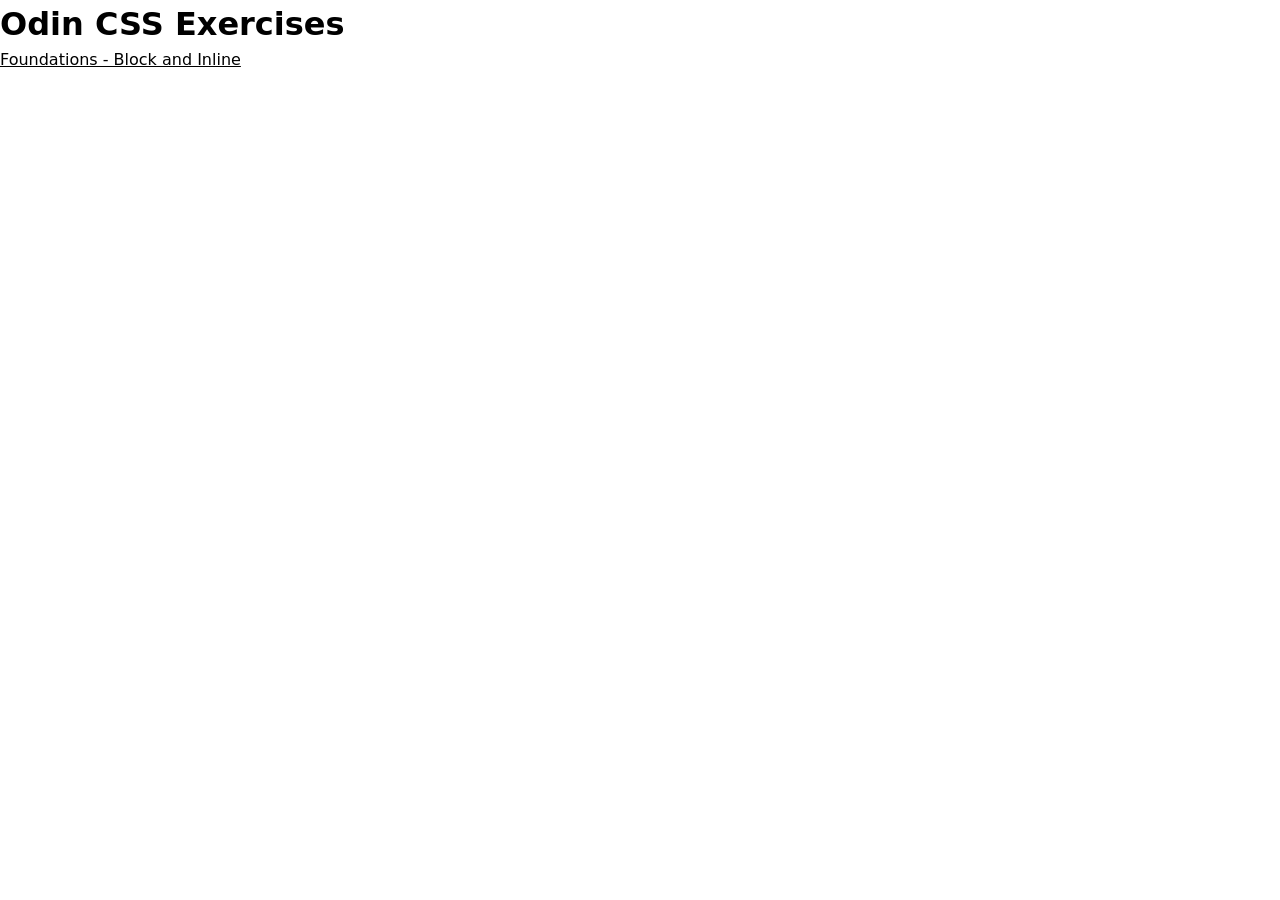
==== index.html @ 81c67097 "Add index file and assets dir Add index file to set up for easier navigation of directory when viewi" ====
<!doctype html>
<html lang="en">
    <head>
        <meta charset="UTF-8" />
        <meta name="viewport" content="width=device-width, initial-scale=1" />
        <meta name="description" content="template" />
        <title>Odin CSS Exercises</title>
        <link href="assets/css/w3ref-min.css" rel="stylesheet" />
        <link href="assets/css/index.css" rel="stylesheet" />
    </head>
    <body>
        <header>
            <h1>Odin CSS Exercises</h1>
            <nav>
                <ul>
                    <li>
                        <a href="foundations/block-and-inline/"
                            >Foundations - Block and Inline</a
                        >
                    </li>
                </ul>
            </nav>
        </header>
    </body>
</html>
---- assets/css/w3ref-min.css ----
/*
Source: https://www.w3reference.com/blog/minimal-css-reset/
*/

/* Apply border-box to all elements */
*,
*::before,
*::after {
    box-sizing: border-box;
}

/* Reset margins and paddings */
* {
    margin: 0;
    padding: 0;
}

/* Remove list styling */
ul,
ol {
    list-style: none;
    padding-left: 0;
}

/* Base typography */
body {
    font-family:
        system-ui,
        -apple-system,
        BlinkMacSystemFont,
        "Segoe UI",
        Roboto,
        sans-serif;
    font-size: 1rem; /* 16px by default (respects user zoom) */
    line-height: 1.5; /* Improves readability */
}

/* Responsive media */
img,
video,
canvas,
svg {
    max-width: 100%;
    height: auto; /* Preserve aspect ratio */
    display: block; /* Remove inline spacing (e.g., bottom margin) */
}

/* Form consistency */
button,
input,
select,
textarea {
    font-family: inherit; /* Inherit body font */
    font-size: inherit; /* Inherit body font size */
    line-height: inherit; /* Inherit line height */
}

/* Remove default button styling */
button {
    border: none;
    background: transparent;
    cursor: pointer;
}

/* Link styles */
a {
    color: inherit; /* Inherit parent text color */
    text-decoration: underline; /* Keep underline for accessibility */
}
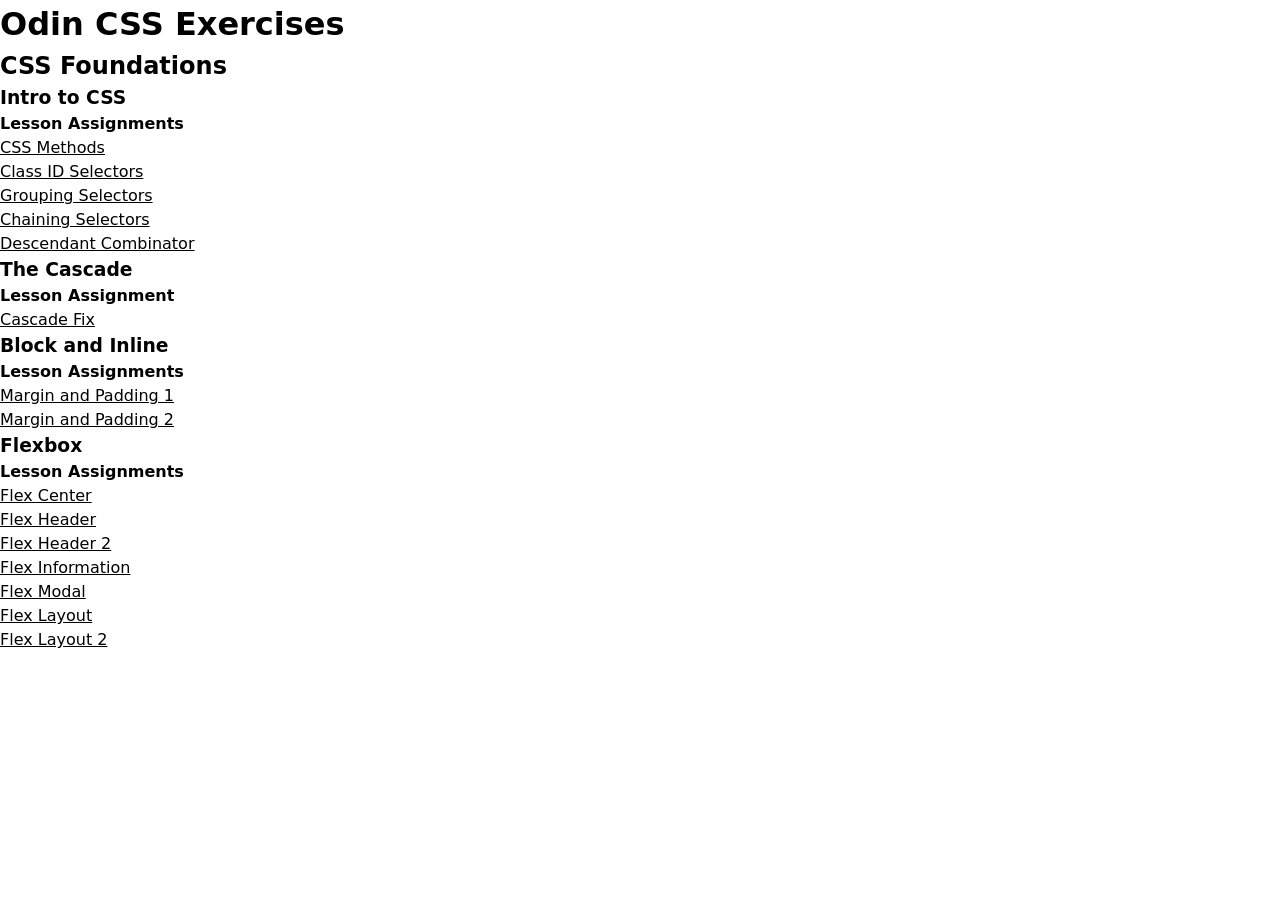
==== commit 8bb1da0f: "Add headings and links to other exercises" ====
--- a/index.html
+++ b/index.html
@@ -9,17 +9,90 @@
         <link href="assets/css/index.css" rel="stylesheet" />
     </head>
     <body>
-        <header>
-            <h1>Odin CSS Exercises</h1>
-            <nav>
-                <ul>
-                    <li>
-                        <a href="foundations/block-and-inline/"
-                            >Foundations - Block and Inline</a
-                        >
-                    </li>
-                </ul>
-            </nav>
-        </header>
+        <h1>Odin CSS Exercises</h1>
+        <h2>CSS Foundations</h2>
+        <h3>Intro to CSS</h3>
+        <h4>Lesson Assignments</h4>
+        <ul>
+            <li>
+                <a href="foundations/intro-to-css/01-css-methods/"
+                    >CSS Methods</a
+                >
+            </li>
+            <li>
+                <a href="foundations/intro-to-css/02-class-id-selectors/"
+                    >Class ID Selectors</a
+                >
+            </li>
+            <li>
+                <a href="foundations/intro-to-css/03-grouping-selectors/"
+                    >Grouping Selectors</a
+                >
+            </li>
+            <li>
+                <a href="foundations/intro-to-css/04-chaining-selectors/"
+                    >Chaining Selectors</a
+                >
+            </li>
+            <li>
+                <a href="foundations/intro-to-css/05-descendant-combinator/"
+                    >Descendant Combinator</a
+                >
+            </li>
+        </ul>
+        <h3>The Cascade</h3>
+        <h4>Lesson Assignment</h4>
+        <ul>
+            <li>
+                <a href="foundations/cascade/01-cascade-fix/">Cascade Fix</a>
+            </li>
+        </ul>
+        <h3>Block and Inline</h3>
+        <h4>Lesson Assignments</h4>
+        <ul>
+            <li>
+                <a href="foundations/block-and-inline/01-margin-and-padding-1/"
+                    >Margin and Padding 1</a
+                >
+            </li>
+            <li>
+                <a href="foundations/block-and-inline/02-margin-and-padding-2/"
+                    >Margin and Padding 2</a
+                >
+            </li>
+        </ul>
+        <section class="box">
+            <h3>Flexbox</h3>
+            <h4>Lesson Assignments</h4>
+            <ul>
+                <li>
+                    <a href="foundations/flex/01-flex-center/">Flex Center</a>
+                </li>
+                <li>
+                    <a href="foundations/flex/02-flex-header/">Flex Header</a>
+                </li>
+                <li>
+                    <a href="foundations/flex/03-flex-header-2/"
+                        >Flex Header 2</a
+                    >
+                </li>
+                <li>
+                    <a href="foundations/flex/04-flex-information/"
+                        >Flex Information</a
+                    >
+                </li>
+                <li>
+                    <a href="foundations/flex/05-flex-modal/">Flex Modal</a>
+                </li>
+                <li>
+                    <a href="foundations/flex/06-flex-layout/">Flex Layout</a>
+                </li>
+                <li>
+                    <a href="foundations/flex/07-flex-layout-2/"
+                        >Flex Layout 2</a
+                    >
+                </li>
+            </ul>
+        </section>
     </body>
 </html>
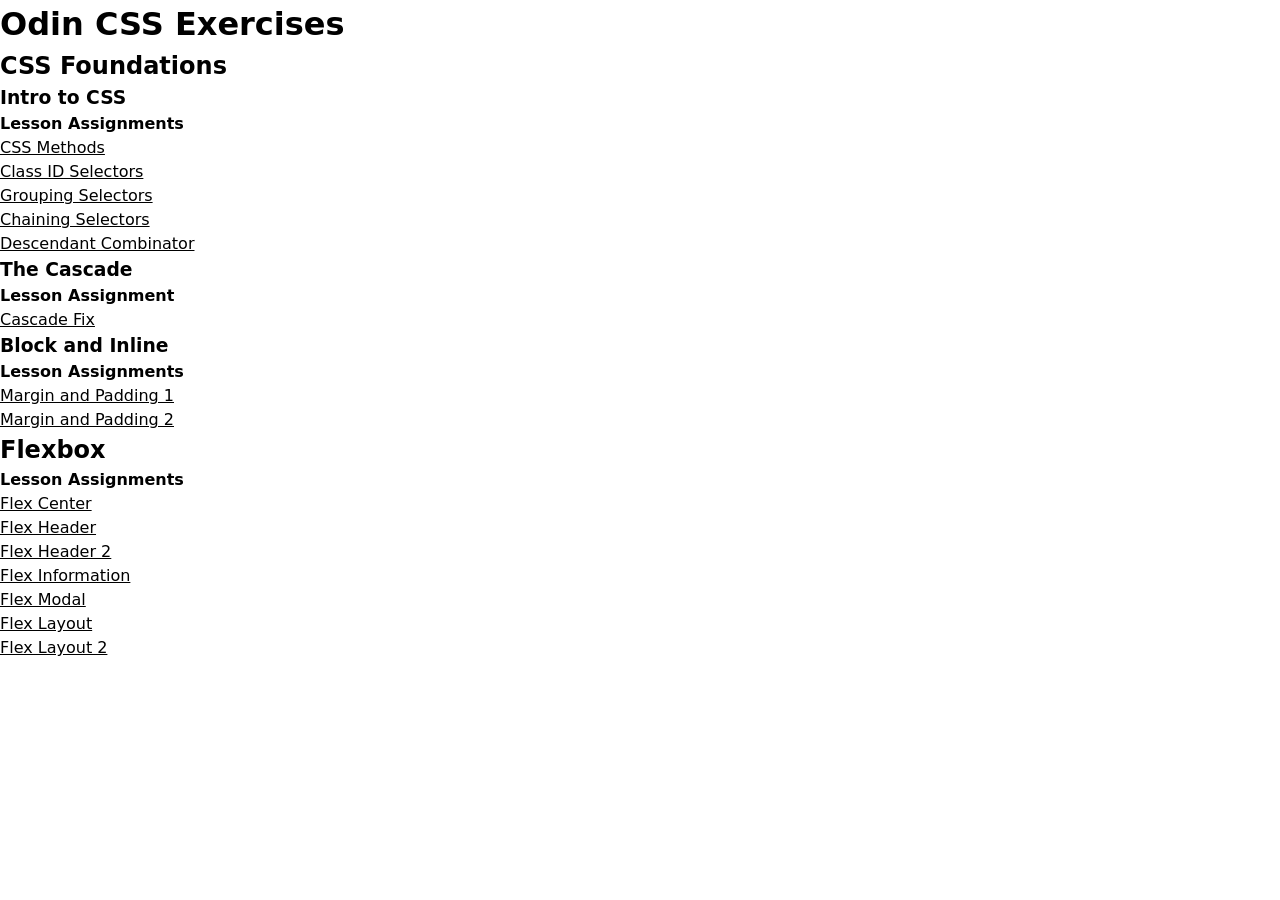
==== commit 43027340: "Add sections for reach heading Added sections so they can utilize either Flexbox or Grid for a sleek" ====
--- a/index.html
+++ b/index.html
@@ -11,58 +11,68 @@
     <body>
         <h1>Odin CSS Exercises</h1>
         <h2>CSS Foundations</h2>
-        <h3>Intro to CSS</h3>
-        <h4>Lesson Assignments</h4>
-        <ul>
-            <li>
-                <a href="foundations/intro-to-css/01-css-methods/"
-                    >CSS Methods</a
-                >
-            </li>
-            <li>
-                <a href="foundations/intro-to-css/02-class-id-selectors/"
-                    >Class ID Selectors</a
-                >
-            </li>
-            <li>
-                <a href="foundations/intro-to-css/03-grouping-selectors/"
-                    >Grouping Selectors</a
-                >
-            </li>
-            <li>
-                <a href="foundations/intro-to-css/04-chaining-selectors/"
-                    >Chaining Selectors</a
-                >
-            </li>
-            <li>
-                <a href="foundations/intro-to-css/05-descendant-combinator/"
-                    >Descendant Combinator</a
-                >
-            </li>
-        </ul>
-        <h3>The Cascade</h3>
-        <h4>Lesson Assignment</h4>
-        <ul>
-            <li>
-                <a href="foundations/cascade/01-cascade-fix/">Cascade Fix</a>
-            </li>
-        </ul>
-        <h3>Block and Inline</h3>
-        <h4>Lesson Assignments</h4>
-        <ul>
-            <li>
-                <a href="foundations/block-and-inline/01-margin-and-padding-1/"
-                    >Margin and Padding 1</a
-                >
-            </li>
-            <li>
-                <a href="foundations/block-and-inline/02-margin-and-padding-2/"
-                    >Margin and Padding 2</a
-                >
-            </li>
-        </ul>
         <section class="box">
-            <h3>Flexbox</h3>
+            <h3>Intro to CSS</h3>
+            <h4>Lesson Assignments</h4>
+            <ul>
+                <li>
+                    <a href="foundations/intro-to-css/01-css-methods/"
+                        >CSS Methods</a
+                    >
+                </li>
+                <li>
+                    <a href="foundations/intro-to-css/02-class-id-selectors/"
+                        >Class ID Selectors</a
+                    >
+                </li>
+                <li>
+                    <a href="foundations/intro-to-css/03-grouping-selectors/"
+                        >Grouping Selectors</a
+                    >
+                </li>
+                <li>
+                    <a href="foundations/intro-to-css/04-chaining-selectors/"
+                        >Chaining Selectors</a
+                    >
+                </li>
+                <li>
+                    <a href="foundations/intro-to-css/05-descendant-combinator/"
+                        >Descendant Combinator</a
+                    >
+                </li>
+            </ul>
+        </section>
+        <section class="box">
+            <h3>The Cascade</h3>
+            <h4>Lesson Assignment</h4>
+            <ul>
+                <li>
+                    <a href="foundations/cascade/01-cascade-fix/"
+                        >Cascade Fix</a
+                    >
+                </li>
+            </ul>
+        </section>
+        <section class="box">
+            <h3>Block and Inline</h3>
+            <h4>Lesson Assignments</h4>
+            <ul>
+                <li>
+                    <a
+                        href="foundations/block-and-inline/01-margin-and-padding-1/"
+                        >Margin and Padding 1</a
+                    >
+                </li>
+                <li>
+                    <a
+                        href="foundations/block-and-inline/02-margin-and-padding-2/"
+                        >Margin and Padding 2</a
+                    >
+                </li>
+            </ul>
+        </section>
+        <section class="box">
+            <h2>Flexbox</h2>
             <h4>Lesson Assignments</h4>
             <ul>
                 <li>
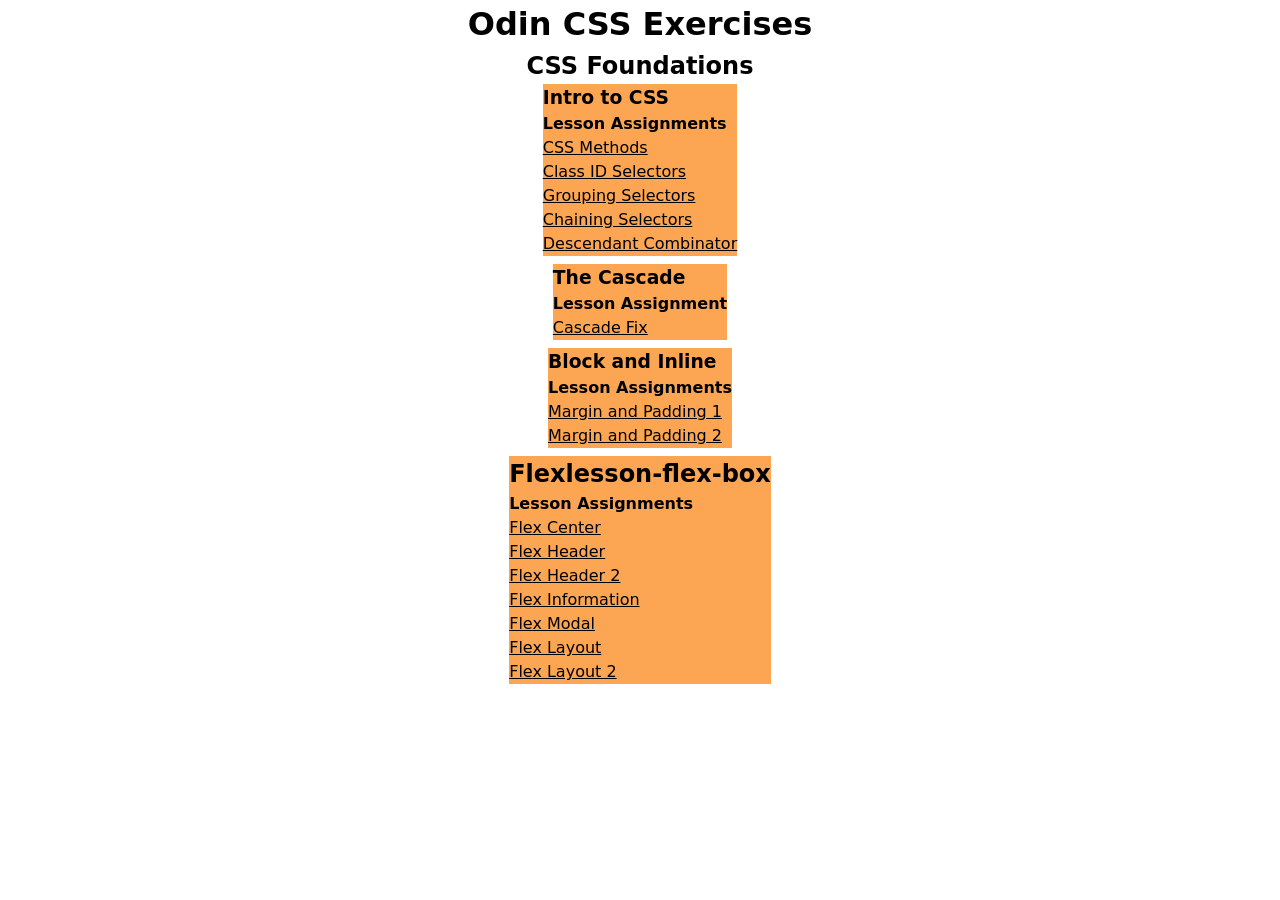
==== commit efc2d073: "Refactor to add flex properties accordingly" ====
--- a/index.html
+++ b/index.html
@@ -9,100 +9,118 @@
         <link href="assets/css/index.css" rel="stylesheet" />
     </head>
     <body>
-        <h1>Odin CSS Exercises</h1>
-        <h2>CSS Foundations</h2>
-        <section class="box">
-            <h3>Intro to CSS</h3>
-            <h4>Lesson Assignments</h4>
-            <ul>
-                <li>
-                    <a href="foundations/intro-to-css/01-css-methods/"
-                        >CSS Methods</a
-                    >
-                </li>
-                <li>
-                    <a href="foundations/intro-to-css/02-class-id-selectors/"
-                        >Class ID Selectors</a
-                    >
-                </li>
-                <li>
-                    <a href="foundations/intro-to-css/03-grouping-selectors/"
-                        >Grouping Selectors</a
-                    >
-                </li>
-                <li>
-                    <a href="foundations/intro-to-css/04-chaining-selectors/"
-                        >Chaining Selectors</a
-                    >
-                </li>
-                <li>
-                    <a href="foundations/intro-to-css/05-descendant-combinator/"
-                        >Descendant Combinator</a
-                    >
-                </li>
-            </ul>
-        </section>
-        <section class="box">
-            <h3>The Cascade</h3>
-            <h4>Lesson Assignment</h4>
-            <ul>
-                <li>
-                    <a href="foundations/cascade/01-cascade-fix/"
-                        >Cascade Fix</a
-                    >
-                </li>
-            </ul>
-        </section>
-        <section class="box">
-            <h3>Block and Inline</h3>
-            <h4>Lesson Assignments</h4>
-            <ul>
-                <li>
-                    <a
-                        href="foundations/block-and-inline/01-margin-and-padding-1/"
-                        >Margin and Padding 1</a
-                    >
-                </li>
-                <li>
-                    <a
-                        href="foundations/block-and-inline/02-margin-and-padding-2/"
-                        >Margin and Padding 2</a
-                    >
-                </li>
-            </ul>
-        </section>
-        <section class="box">
-            <h2>Flexbox</h2>
-            <h4>Lesson Assignments</h4>
-            <ul>
-                <li>
-                    <a href="foundations/flex/01-flex-center/">Flex Center</a>
-                </li>
-                <li>
-                    <a href="foundations/flex/02-flex-header/">Flex Header</a>
-                </li>
-                <li>
-                    <a href="foundations/flex/03-flex-header-2/"
-                        >Flex Header 2</a
-                    >
-                </li>
-                <li>
-                    <a href="foundations/flex/04-flex-information/"
-                        >Flex Information</a
-                    >
-                </li>
-                <li>
-                    <a href="foundations/flex/05-flex-modal/">Flex Modal</a>
-                </li>
-                <li>
-                    <a href="foundations/flex/06-flex-layout/">Flex Layout</a>
-                </li>
-                <li>
-                    <a href="foundations/flex/07-flex-layout-2/"
-                        >Flex Layout 2</a
-                    >
-                </li>
-            </ul>
-        </section>
+        <div class="wrapper">
+            <header>
+                <h1>Odin CSS Exercises</h1>
+                <h2>CSS Foundations</h2>
+            </header>
+            <div class="lesson-flex">
+                <div class="lesson-flex-box">
+                    <h3>Intro to CSS</h3>
+                    <h4>Lesson Assignments</h4>
+                    <ul>
+                        <li>
+                            <a href="foundations/intro-to-css/01-css-methods/"
+                                >CSS Methods</a
+                            >
+                        </li>
+                        <li>
+                            <a
+                                href="foundations/intro-to-css/02-class-id-selectors/"
+                                >Class ID Selectors</a
+                            >
+                        </li>
+                        <li>
+                            <a
+                                href="foundations/intro-to-css/03-grouping-selectors/"
+                                >Grouping Selectors</a
+                            >
+                        </li>
+                        <li>
+                            <a
+                                href="foundations/intro-to-css/04-chaining-selectors/"
+                                >Chaining Selectors</a
+                            >
+                        </li>
+                        <li>
+                            <a
+                                href="foundations/intro-to-css/05-descendant-combinator/"
+                                >Descendant Combinator</a
+                            >
+                        </li>
+                    </ul>
+                </div>
+                <section class="lesson-flex-box">
+                    <h3>The Cascade</h3>
+                    <h4>Lesson Assignment</h4>
+                    <ul>
+                        <li>
+                            <a href="foundations/cascade/01-cascade-fix/"
+                                >Cascade Fix</a
+                            >
+                        </li>
+                    </ul>
+                </section>
+                <section class="lesson-flex-box">
+                    <h3>Block and Inline</h3>
+                    <h4>Lesson Assignments</h4>
+                    <ul>
+                        <li>
+                            <a
+                                href="foundations/block-and-inline/01-margin-and-padding-1/"
+                                >Margin and Padding 1</a
+                            >
+                        </li>
+                        <li>
+                            <a
+                                href="foundations/block-and-inline/02-margin-and-padding-2/"
+                                >Margin and Padding 2</a
+                            >
+                        </li>
+                    </ul>
+                </section>
+                <section class="lesson-flex-box">
+                    <h2>Flexlesson-flex-box</h2>
+                    <h4>Lesson Assignments</h4>
+                    <ul>
+                        <li>
+                            <a href="foundations/flex/01-flex-center/"
+                                >Flex Center</a
+                            >
+                        </li>
+                        <li>
+                            <a href="foundations/flex/02-flex-header/"
+                                >Flex Header</a
+                            >
+                        </li>
+                        <li>
+                            <a href="foundations/flex/03-flex-header-2/"
+                                >Flex Header 2</a
+                            >
+                        </li>
+                        <li>
+                            <a href="foundations/flex/04-flex-information/"
+                                >Flex Information</a
+                            >
+                        </li>
+                        <li>
+                            <a href="foundations/flex/05-flex-modal/"
+                                >Flex Modal</a
+                            >
+                        </li>
+                        <li>
+                            <a href="foundations/flex/06-flex-layout/"
+                                >Flex Layout</a
+                            >
+                        </li>
+                        <li>
+                            <a href="foundations/flex/07-flex-layout-2/"
+                                >Flex Layout 2</a
+                            >
+                        </li>
+                    </ul>
+                </section>
+            </div>
+        </div>
     </body>
 </html>
--- a/assets/css/index.css
+++ b/assets/css/index.css
@@ -0,0 +1,32 @@
+/* General elements */
+body {
+    min-height: 100vh;
+}
+
+/* General elements with Flex */
+header {
+    display: flex;
+    flex-direction: column;
+    justify-content: center;
+    align-items: center;
+}
+
+/* Classes */
+
+/* Flex */
+.lesson-flex {
+    display: flex;
+    flex-direction: column;
+    justify-content: center;
+    align-items: center;
+    gap: 0.5rem;
+}
+
+.lesson-flex-box {
+    background: oklch(79.6% 0.1407 61.8);
+}
+
+.wrapper {
+    margin: 0 auto;
+    max-width: 1200px;
+}
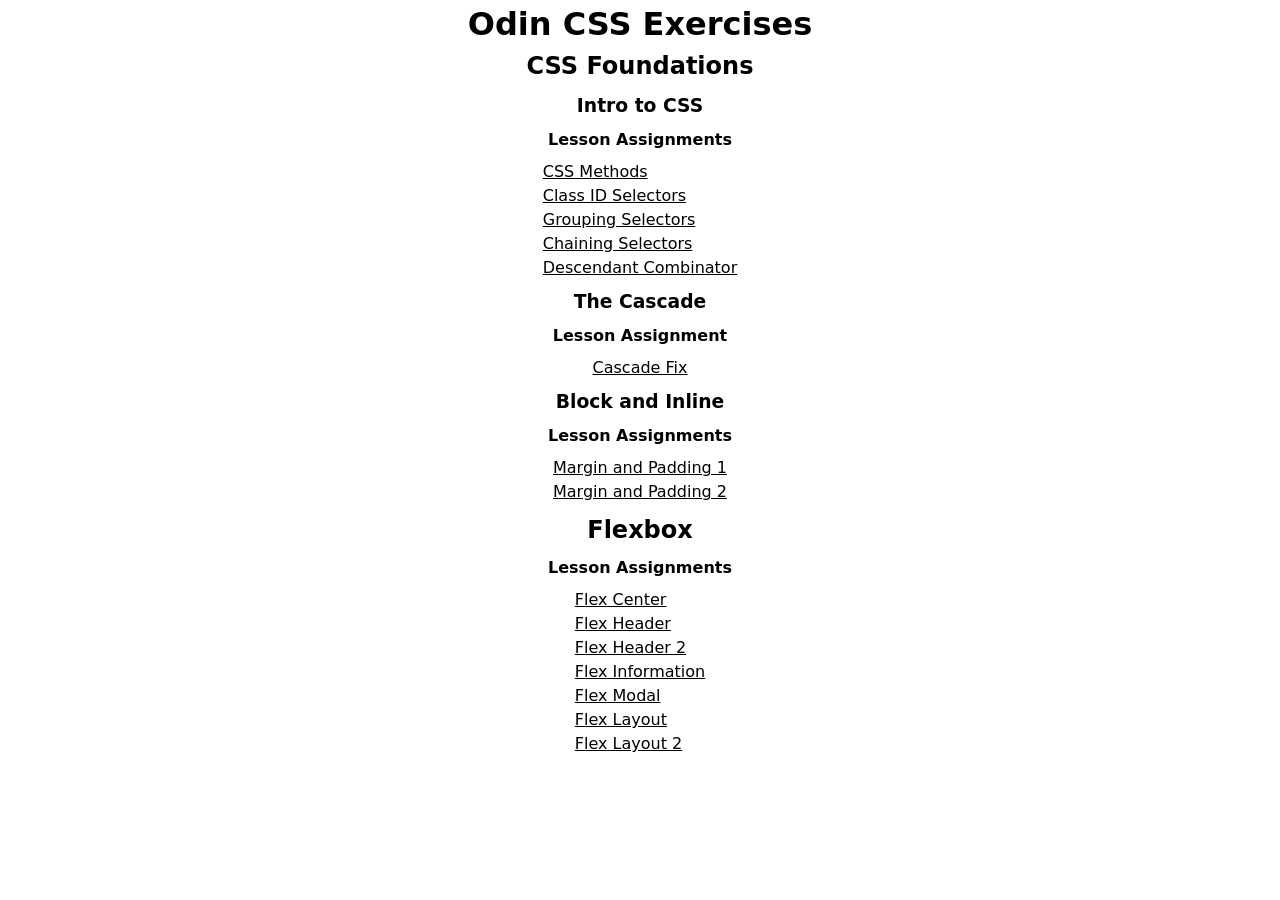
==== commit 5cd0a0a7: "Refactor for improved layout Remove section classes from each item so that everything is wrapped in " ====
--- a/index.html
+++ b/index.html
@@ -12,114 +12,104 @@
         <div class="wrapper">
             <header>
                 <h1>Odin CSS Exercises</h1>
-                <h2>CSS Foundations</h2>
             </header>
             <div class="lesson-flex">
-                <div class="lesson-flex-box">
-                    <h3>Intro to CSS</h3>
-                    <h4>Lesson Assignments</h4>
-                    <ul>
-                        <li>
-                            <a href="foundations/intro-to-css/01-css-methods/"
-                                >CSS Methods</a
-                            >
-                        </li>
-                        <li>
-                            <a
-                                href="foundations/intro-to-css/02-class-id-selectors/"
-                                >Class ID Selectors</a
-                            >
-                        </li>
-                        <li>
-                            <a
-                                href="foundations/intro-to-css/03-grouping-selectors/"
-                                >Grouping Selectors</a
-                            >
-                        </li>
-                        <li>
-                            <a
-                                href="foundations/intro-to-css/04-chaining-selectors/"
-                                >Chaining Selectors</a
-                            >
-                        </li>
-                        <li>
-                            <a
-                                href="foundations/intro-to-css/05-descendant-combinator/"
-                                >Descendant Combinator</a
-                            >
-                        </li>
-                    </ul>
-                </div>
-                <section class="lesson-flex-box">
-                    <h3>The Cascade</h3>
-                    <h4>Lesson Assignment</h4>
-                    <ul>
-                        <li>
-                            <a href="foundations/cascade/01-cascade-fix/"
-                                >Cascade Fix</a
-                            >
-                        </li>
-                    </ul>
-                </section>
-                <section class="lesson-flex-box">
-                    <h3>Block and Inline</h3>
-                    <h4>Lesson Assignments</h4>
-                    <ul>
-                        <li>
-                            <a
-                                href="foundations/block-and-inline/01-margin-and-padding-1/"
-                                >Margin and Padding 1</a
-                            >
-                        </li>
-                        <li>
-                            <a
-                                href="foundations/block-and-inline/02-margin-and-padding-2/"
-                                >Margin and Padding 2</a
-                            >
-                        </li>
-                    </ul>
-                </section>
-                <section class="lesson-flex-box">
-                    <h2>Flexlesson-flex-box</h2>
-                    <h4>Lesson Assignments</h4>
-                    <ul>
-                        <li>
-                            <a href="foundations/flex/01-flex-center/"
-                                >Flex Center</a
-                            >
-                        </li>
-                        <li>
-                            <a href="foundations/flex/02-flex-header/"
-                                >Flex Header</a
-                            >
-                        </li>
-                        <li>
-                            <a href="foundations/flex/03-flex-header-2/"
-                                >Flex Header 2</a
-                            >
-                        </li>
-                        <li>
-                            <a href="foundations/flex/04-flex-information/"
-                                >Flex Information</a
-                            >
-                        </li>
-                        <li>
-                            <a href="foundations/flex/05-flex-modal/"
-                                >Flex Modal</a
-                            >
-                        </li>
-                        <li>
-                            <a href="foundations/flex/06-flex-layout/"
-                                >Flex Layout</a
-                            >
-                        </li>
-                        <li>
-                            <a href="foundations/flex/07-flex-layout-2/"
-                                >Flex Layout 2</a
-                            >
-                        </li>
-                    </ul>
-                </section>
+                <h2>CSS Foundations</h2>
+                <h3>Intro to CSS</h3>
+                <h4>Lesson Assignments</h4>
+                <ul>
+                    <li>
+                        <a href="foundations/intro-to-css/01-css-methods/"
+                            >CSS Methods</a
+                        >
+                    </li>
+                    <li>
+                        <a
+                            href="foundations/intro-to-css/02-class-id-selectors/"
+                            >Class ID Selectors</a
+                        >
+                    </li>
+                    <li>
+                        <a
+                            href="foundations/intro-to-css/03-grouping-selectors/"
+                            >Grouping Selectors</a
+                        >
+                    </li>
+                    <li>
+                        <a
+                            href="foundations/intro-to-css/04-chaining-selectors/"
+                            >Chaining Selectors</a
+                        >
+                    </li>
+                    <li>
+                        <a
+                            href="foundations/intro-to-css/05-descendant-combinator/"
+                            >Descendant Combinator</a
+                        >
+                    </li>
+                </ul>
+                <h3>The Cascade</h3>
+                <h4>Lesson Assignment</h4>
+                <ul>
+                    <li>
+                        <a href="foundations/cascade/01-cascade-fix/"
+                            >Cascade Fix</a
+                        >
+                    </li>
+                </ul>
+                <h3>Block and Inline</h3>
+                <h4>Lesson Assignments</h4>
+                <ul>
+                    <li>
+                        <a
+                            href="foundations/block-and-inline/01-margin-and-padding-1/"
+                            >Margin and Padding 1</a
+                        >
+                    </li>
+                    <li>
+                        <a
+                            href="foundations/block-and-inline/02-margin-and-padding-2/"
+                            >Margin and Padding 2</a
+                        >
+                    </li>
+                </ul>
+                <h2>Flexbox</h2>
+                <h4>Lesson Assignments</h4>
+                <ul>
+                    <li>
+                        <a href="foundations/flex/01-flex-center/"
+                            >Flex Center</a
+                        >
+                    </li>
+                    <li>
+                        <a href="foundations/flex/02-flex-header/"
+                            >Flex Header</a
+                        >
+                    </li>
+                    <li>
+                        <a href="foundations/flex/03-flex-header-2/"
+                            >Flex Header 2</a
+                        >
+                    </li>
+                    <li>
+                        <a href="foundations/flex/04-flex-information/"
+                            >Flex Information</a
+                        >
+                    </li>
+                    <li>
+                        <a href="foundations/flex/05-flex-modal/">Flex Modal</a>
+                    </li>
+                    <li>
+                        <a href="foundations/flex/06-flex-layout/"
+                            >Flex Layout</a
+                        >
+                    </li>
+                    <li>
+                        <a href="foundations/flex/07-flex-layout-2/"
+                            >Flex Layout 2</a
+                        >
+                    </li>
+                </ul>
             </div>
         </div>
     </body>
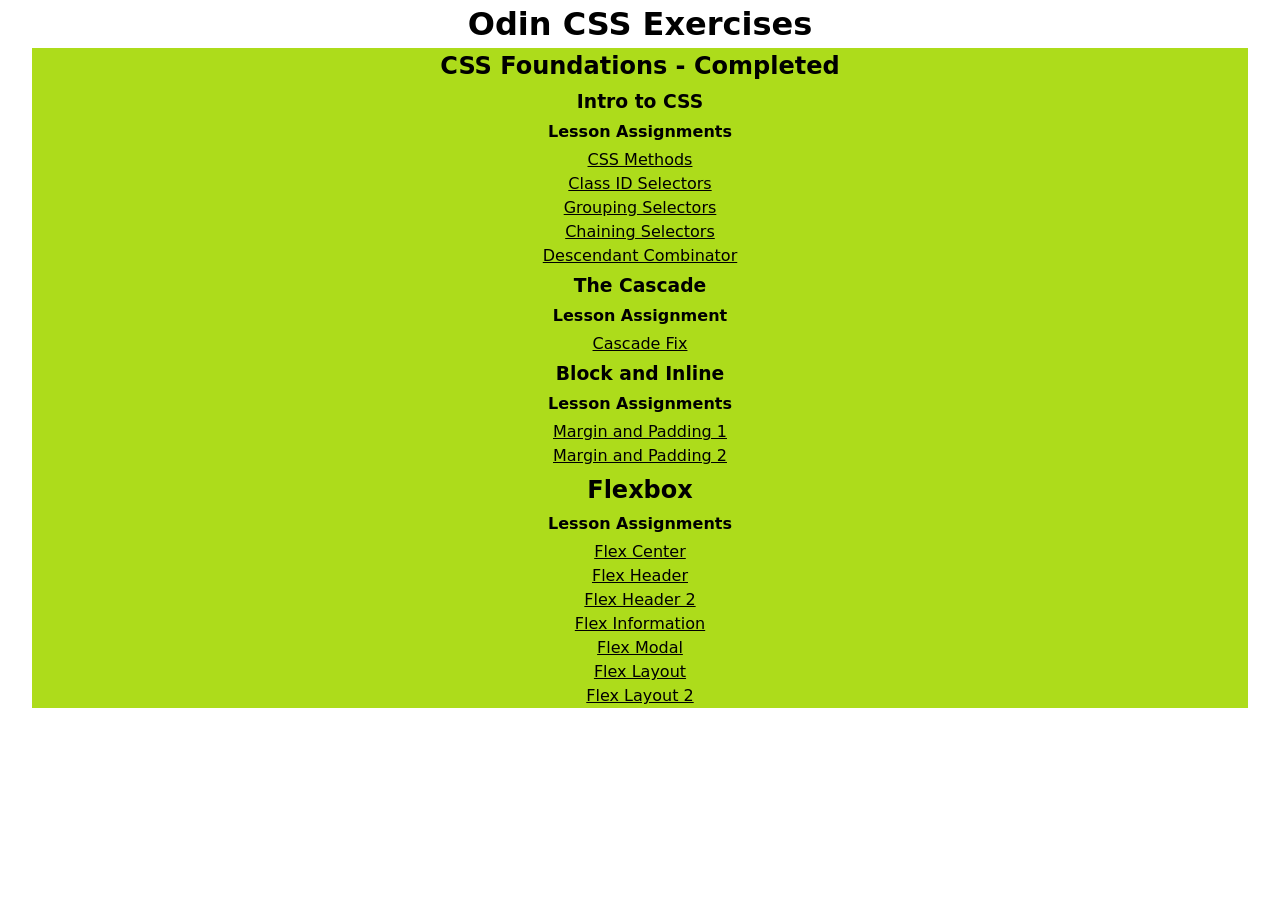
==== commit 44f9d633: "Add text to note completed CSS foundation lessons" ====
--- a/index.html
+++ b/index.html
@@ -14,7 +14,7 @@
                 <h1>Odin CSS Exercises</h1>
             </header>
             <div class="lesson-flex">
-                <h2>CSS Foundations</h2>
+                <h2>CSS Foundations - Completed</h2>
                 <h3>Intro to CSS</h3>
                 <h4>Lesson Assignments</h4>
                 <ul>
--- a/assets/css/index.css
+++ b/assets/css/index.css
@@ -19,14 +19,12 @@
     flex-direction: column;
     justify-content: center;
     align-items: center;
-    gap: 0.5rem;
-}
-
-.lesson-flex-box {
-    background: oklch(79.6% 0.1407 61.8);
+    gap: 0.25rem;
+    text-align: center;
+    background: oklch(83.2% 0.2016 124.2);
 }
 
 .wrapper {
     margin: 0 auto;
-    max-width: 1200px;
+    width: 95vw;
 }
